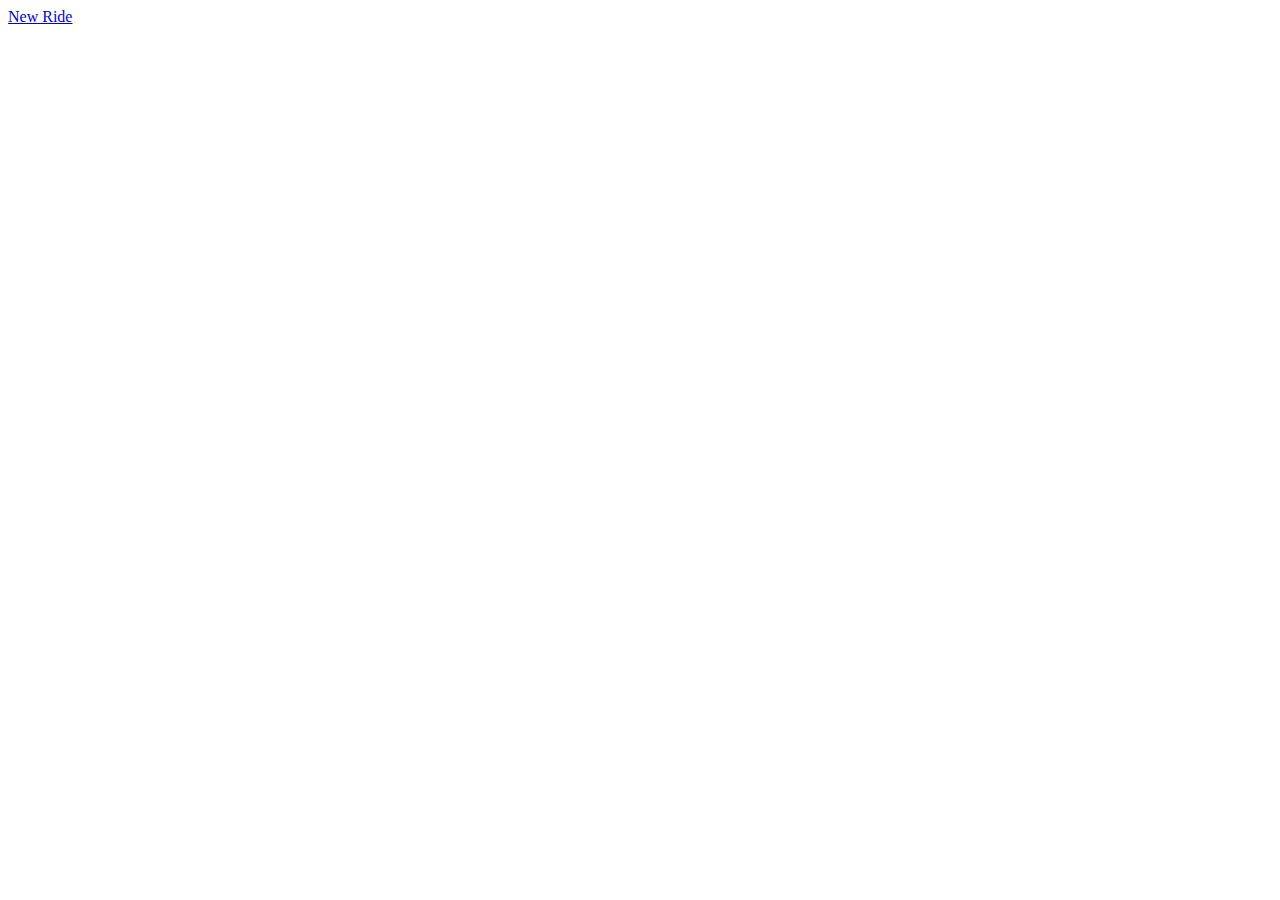
==== index.html @ b0f79b98 "Criando página do Speedometro" ====
<!DOCTYPE html>
<html lang="en">

<head>
    <meta charset="UTF-8">
    <meta http-equiv="X-UA-Compatible" content="IE=edge">
    <meta name="viewport" content="width=device-width, initial-scale=1.0">
    <title>Speedometro</title>
    <link href="https://cdn.jsdelivr.net/npm/bootstrap@5.3.0-alpha3/dist/css/bootstrap.min.css" rel="stylesheet"
        integrity="sha384-KK94CHFLLe+nY2dmCWGMq91rCGa5gtU4mk92HdvYe+M/SXH301p5ILy+dN9+nJOZ" crossorigin="anonymous">
    <link rel="stylesheet" href="./style.css">
</head>

<body>
    <div id="rides">


    </div>

    <a href="./speed.html">New Ride</a>
</body>

</html>
---- style.css ----
#speed{
    height: 80vh;
    font-size: 100px;

}

.button{
    font-size: 26px;
    font-weight: 500;
}
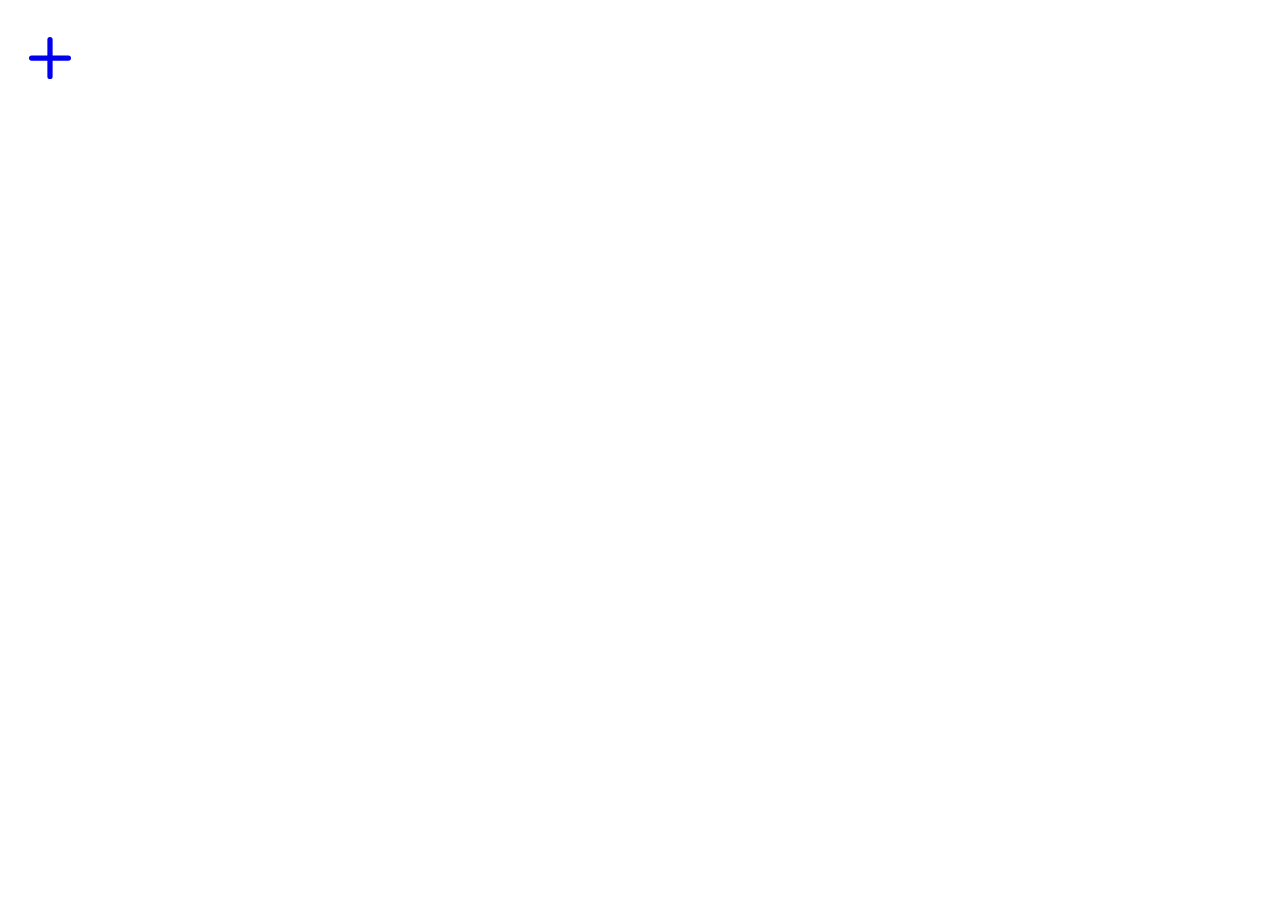
==== commit b9515a21: "Estilizando botão New Ride" ====
--- a/index.html
+++ b/index.html
@@ -8,16 +8,26 @@
     <title>Speedometro</title>
     <link href="https://cdn.jsdelivr.net/npm/bootstrap@5.3.0-alpha3/dist/css/bootstrap.min.css" rel="stylesheet"
         integrity="sha384-KK94CHFLLe+nY2dmCWGMq91rCGa5gtU4mk92HdvYe+M/SXH301p5ILy+dN9+nJOZ" crossorigin="anonymous">
+    <link rel="stylesheet" href="https://cdn.jsdelivr.net/npm/bootstrap-icons@1.10.5/font/bootstrap-icons.css">
     <link rel="stylesheet" href="./style.css">
+
 </head>
 
 <body>
-    <div id="rides">
+    <ul id="rides">
 
 
-    </div>
+    </ul>
 
-    <a href="./speed.html">New Ride</a>
+    <a href="./speed.html" class="btn btn-primary rounded-circle ">
+
+        <svg xmlns="http://www.w3.org/2000/svg" width="84" height="84" fill="currentColor" class="bi bi-plus text-secondary" viewBox="0 0 16 16">
+            <path d="M8 4a.5.5 0 0 1 .5.5v3h3a.5.5 0 0 1 0 1h-3v3a.5.5 0 0 1-1 0v-3h-3a.5.5 0 0 1 0-1h3v-3A.5.5 0 0 1 8 4z"/>
+          </svg>
+    </a>
+
+    <script src="storage.js"></script>
+    <script src="index.js"></script>
 </body>
 
 </html>--- a/style.css
+++ b/style.css
@@ -1,11 +1,21 @@
-#speed{
-    height: 80vh;
-    font-size: 100px;
-
-}
-
 .button{
     font-size: 26px;
     font-weight: 500;
 }
 
+.btn-primary {
+    --bs-btn-color: #fff;
+    --bs-btn-bg: #0d6efd;
+    --bs-btn-border-color: #0d6efd;
+    --bs-btn-hover-color: #fff;
+    --bs-btn-hover-bg: #0b5ed7;
+    --bs-btn-hover-border-color: #0a58ca;
+    --bs-btn-focus-shadow-rgb: 49,132,253;
+    --bs-btn-active-color: #fff;
+    --bs-btn-active-bg: #0a58ca;
+    --bs-btn-active-border-color: #0a53be;
+    --bs-btn-active-shadow: inset 0 3px 5px rgba(0, 0, 0, 0.125);
+    --bs-btn-disabled-color: #fff;
+    --bs-btn-disabled-bg: #0d6efd;
+    --bs-btn-disabled-border-color: #0d6efd;
+}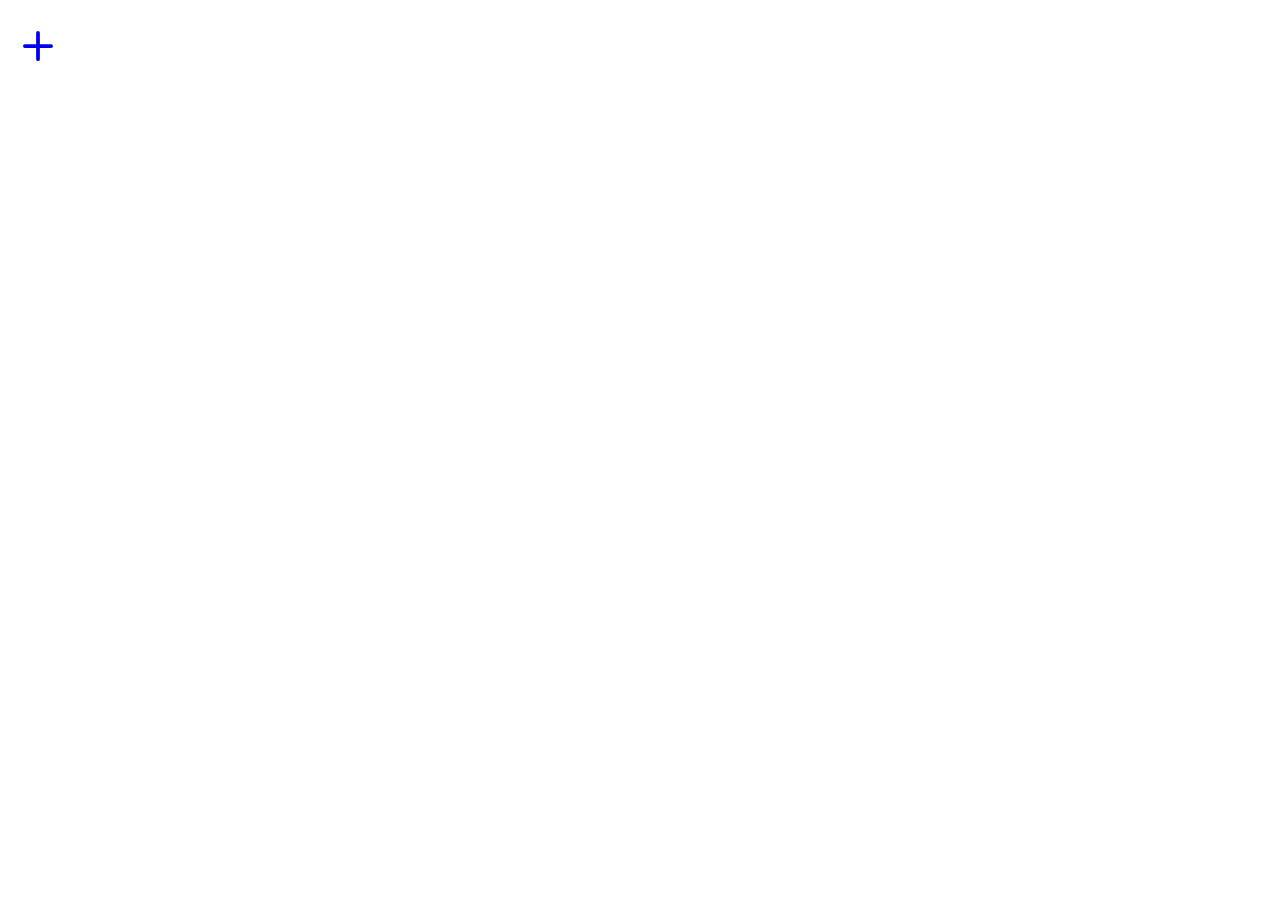
==== commit 72676cc3: "Estilizando a lista de Rides" ====
--- a/index.html
+++ b/index.html
@@ -14,20 +14,26 @@
 </head>
 
 <body>
-    <ul id="rides">
+    <div class="d-flex flex-column justify-content-between bg-secondary align-items-center vh-100">
+        <div id="divRides" class="d-flex w-75 bg-warning ">
 
+            <ul id="rides" class="list-group list-group-flush list-unstyled">
 
-    </ul>
+            </ul>
+        </div>
+        <a href="./speed.html" class="btn btn-primary rounded-circle align-self-end mb-4 me-3">
 
-    <a href="./speed.html" class="btn btn-primary rounded-circle ">
-
-        <svg xmlns="http://www.w3.org/2000/svg" width="84" height="84" fill="currentColor" class="bi bi-plus text-secondary" viewBox="0 0 16 16">
-            <path d="M8 4a.5.5 0 0 1 .5.5v3h3a.5.5 0 0 1 0 1h-3v3a.5.5 0 0 1-1 0v-3h-3a.5.5 0 0 1 0-1h3v-3A.5.5 0 0 1 8 4z"/>
-          </svg>
-    </a>
+            <svg xmlns="http://www.w3.org/2000/svg" width="60" height="60" fill="currentColor"
+                class="bi bi-plus text-secondary" viewBox="0 0 16 16">
+                <path
+                    d="M8 4a.5.5 0 0 1 .5.5v3h3a.5.5 0 0 1 0 1h-3v3a.5.5 0 0 1-1 0v-3h-3a.5.5 0 0 1 0-1h3v-3A.5.5 0 0 1 8 4z" />
+            </svg>
+        </a>
+    </div>
 
     <script src="storage.js"></script>
     <script src="index.js"></script>
+
 </body>
 
 </html>